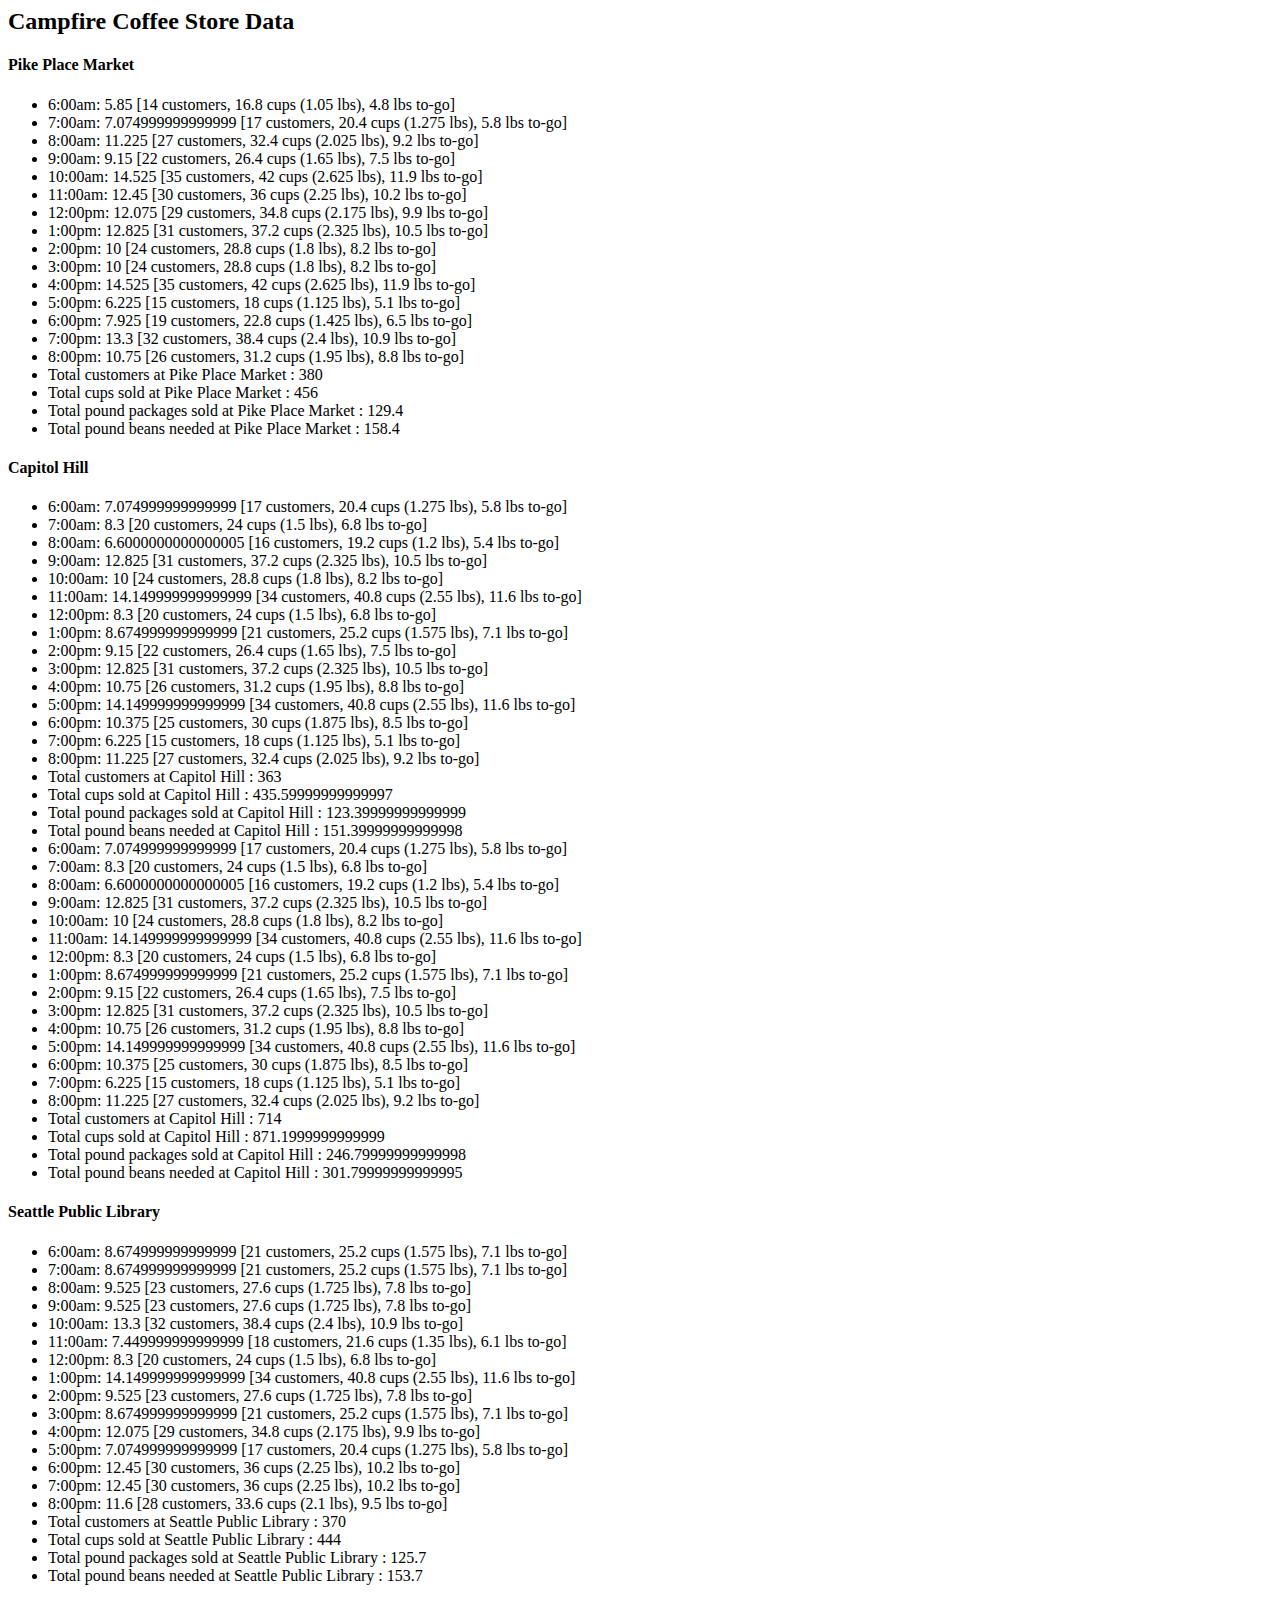
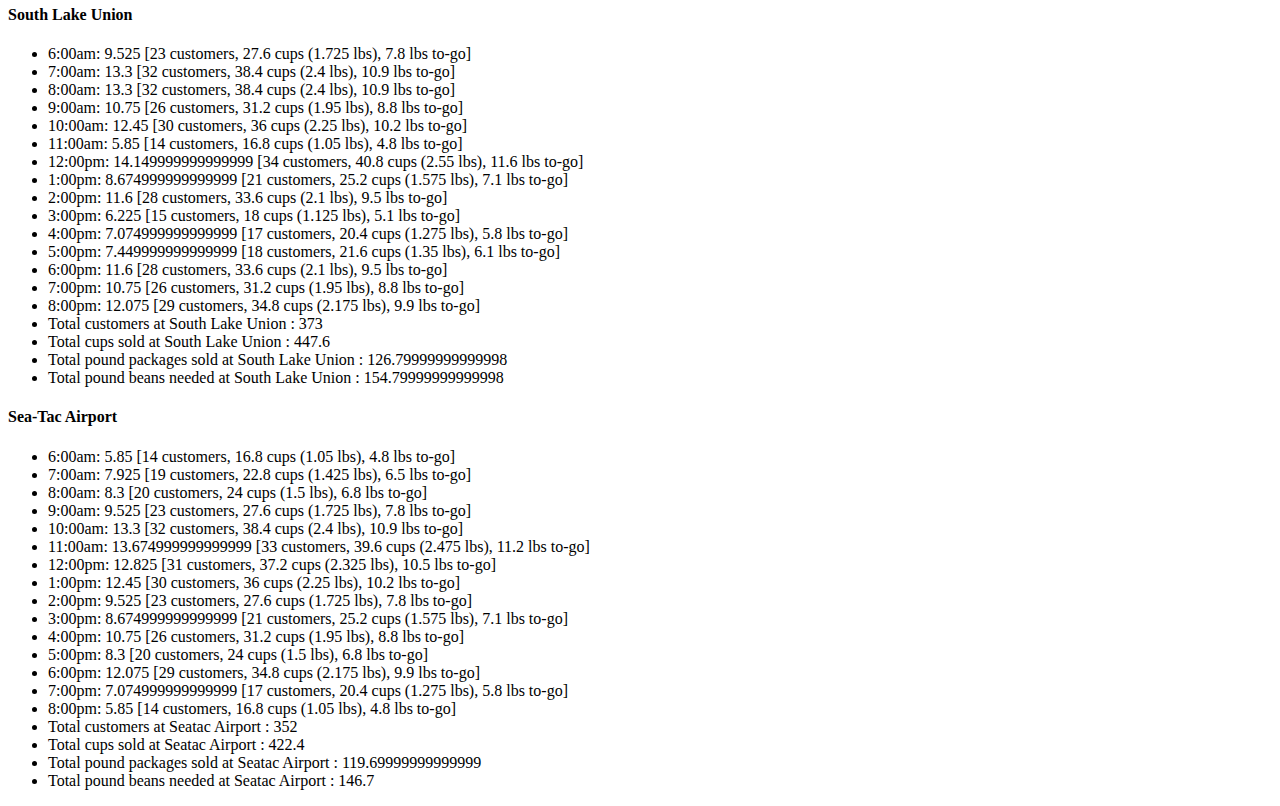
==== data.html @ 4f0348fe "first commit" ====
<!DOCTYPE=html>
<html>
<head>
</head>

<body>

  <h2> Campfire Coffee Store Data </h2>

    <h4> Pike Place Market </h4>
      <ul class="location" id="PikePlace">

      </ul>

    <h4> Capitol Hill </h4>
      <ul class="location" id="CapitolHill">

      </ul>

    <h4> Seattle Public Library </h4>
      <ul class="location" id="SeattlePublicLibrary">

      </ul>

    <h4> South Lake Union </h4>
      <ul class="location" id="SouthLakeUnion">

      </ul>

    <h4> Sea-Tac Airport </h4>
      <ul class="location" id="SeaTacAirport">

      </ul>

</body>

<script src="app.js" type="text/javascript"></script>
</html>
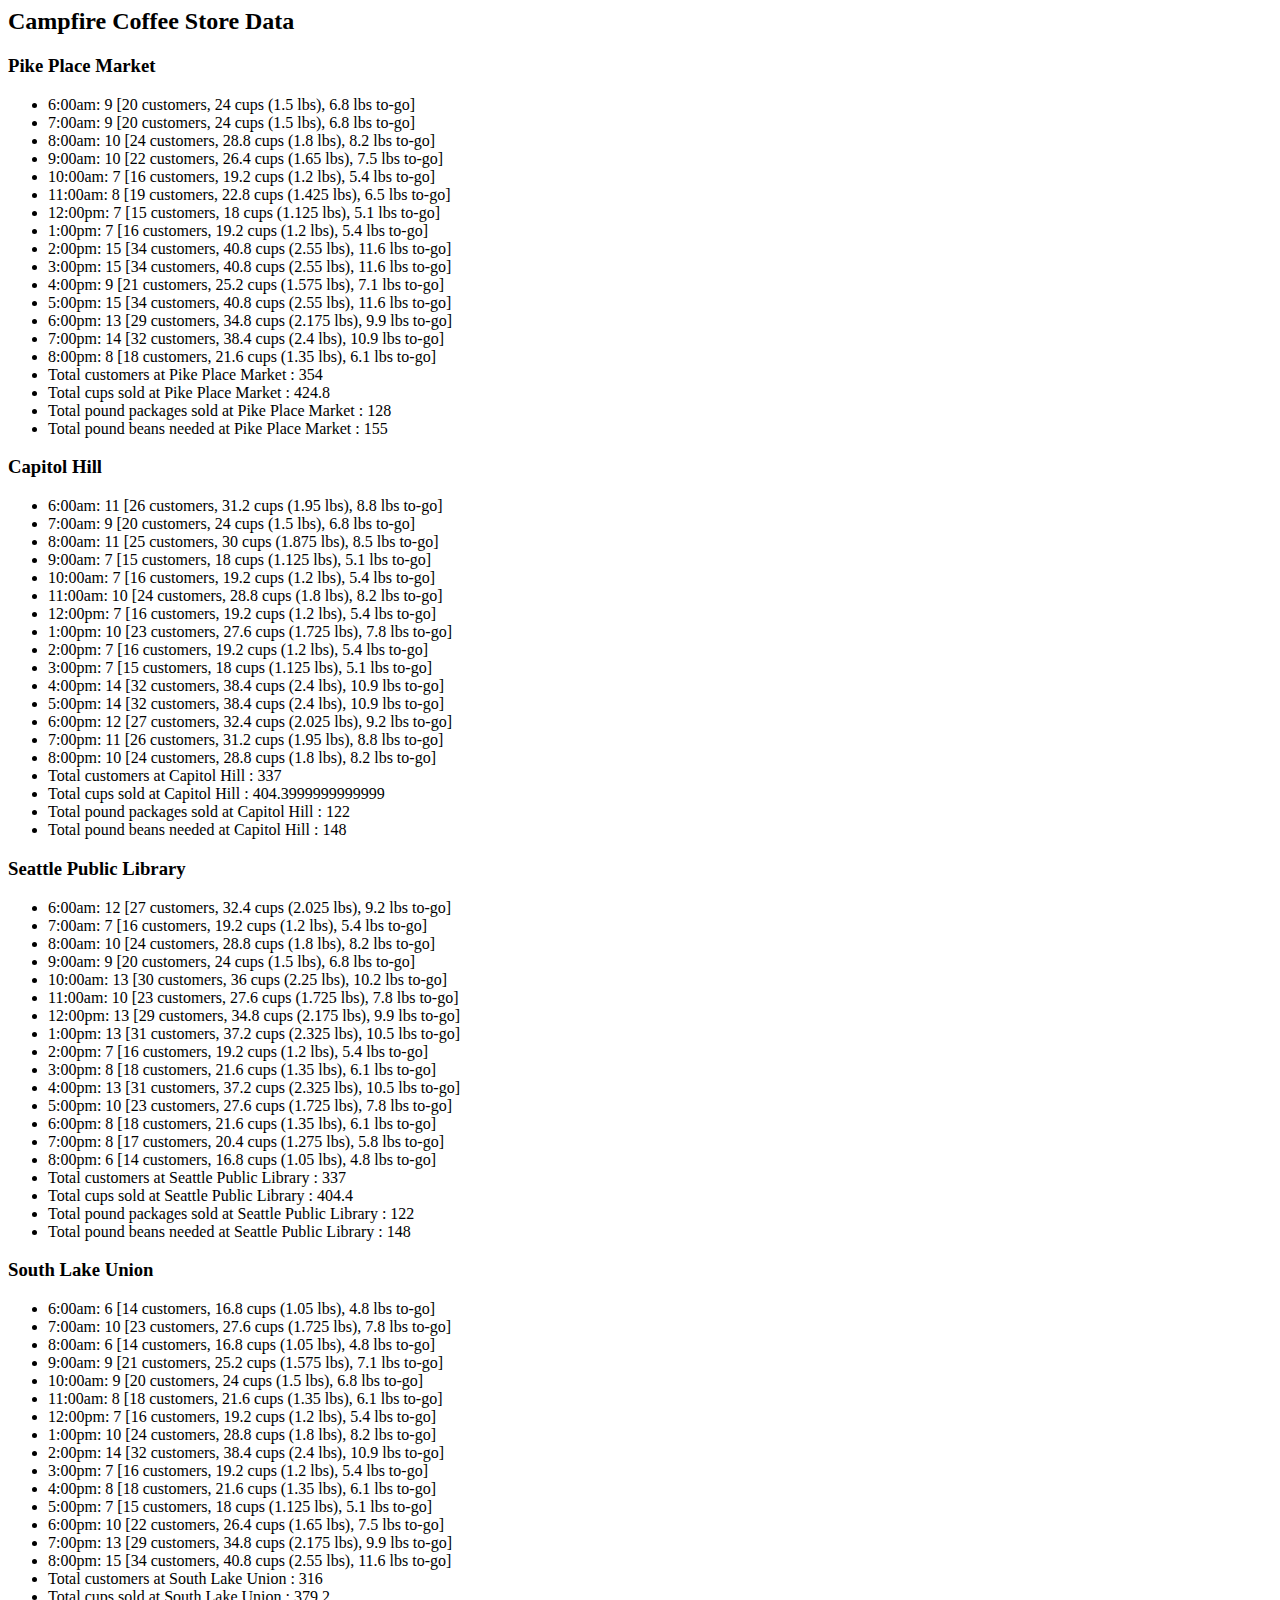
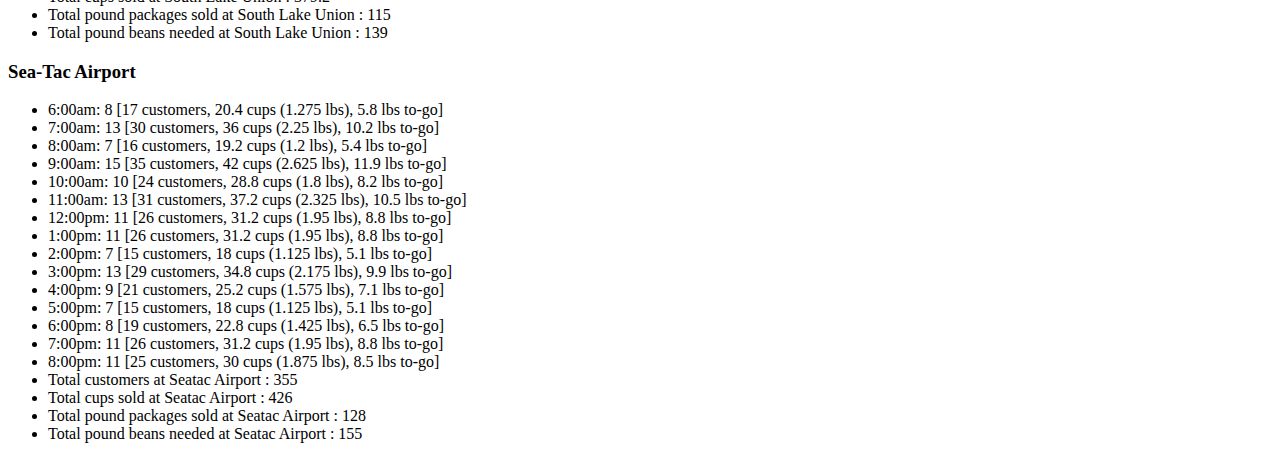
==== commit eecc9d02: "rounded everything up in order to prevent coffee shortages" ====
--- a/data.html
+++ b/data.html
@@ -7,27 +7,27 @@
 
   <h2> Campfire Coffee Store Data </h2>
 
-    <h4> Pike Place Market </h4>
+    <h3> Pike Place Market </h3>
       <ul class="location" id="PikePlace">
 
       </ul>
 
-    <h4> Capitol Hill </h4>
+    <h3> Capitol Hill </h3>
       <ul class="location" id="CapitolHill">
 
       </ul>
 
-    <h4> Seattle Public Library </h4>
+    <h3> Seattle Public Library </h3>
       <ul class="location" id="SeattlePublicLibrary">
 
       </ul>
 
-    <h4> South Lake Union </h4>
+    <h3> South Lake Union </h3>
       <ul class="location" id="SouthLakeUnion">
 
       </ul>
 
-    <h4> Sea-Tac Airport </h4>
+    <h3> Sea-Tac Airport </h3>
       <ul class="location" id="SeaTacAirport">
 
       </ul>
